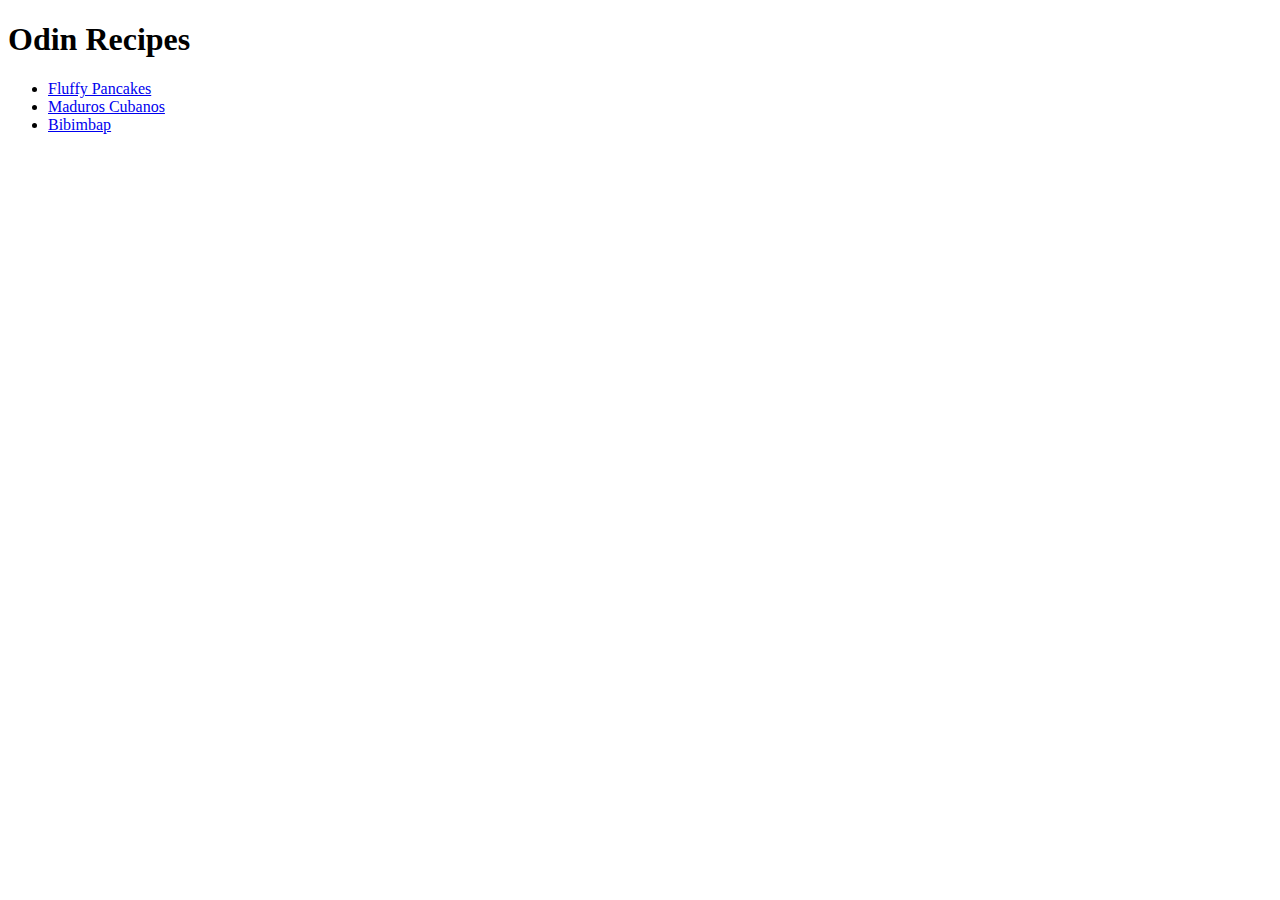
==== index.html @ d43cc16e "Add Recipe Book" ====
<!DOCTYPE html>
<html lang="en">
<head>
    <meta charset="UTF-8">
    <meta http-equiv="X-UA-Compatible" content="IE=edge">
    <meta name="viewport" content="width=>, initial-scale=1.0">
    <title>Recipe Book</title>
</head>
<body>
    <h1>Odin Recipes</h1>
    <ul>
        <li><a href="./recipes/pancakes.html">Fluffy Pancakes</a></li>
        <li><a href="./recipes/maduros.html">Maduros Cubanos</a></li>
        <li><a href="./recipes/bibimbap.html">Bibimbap</a></li>
    </ul>
    
</body>
</html>
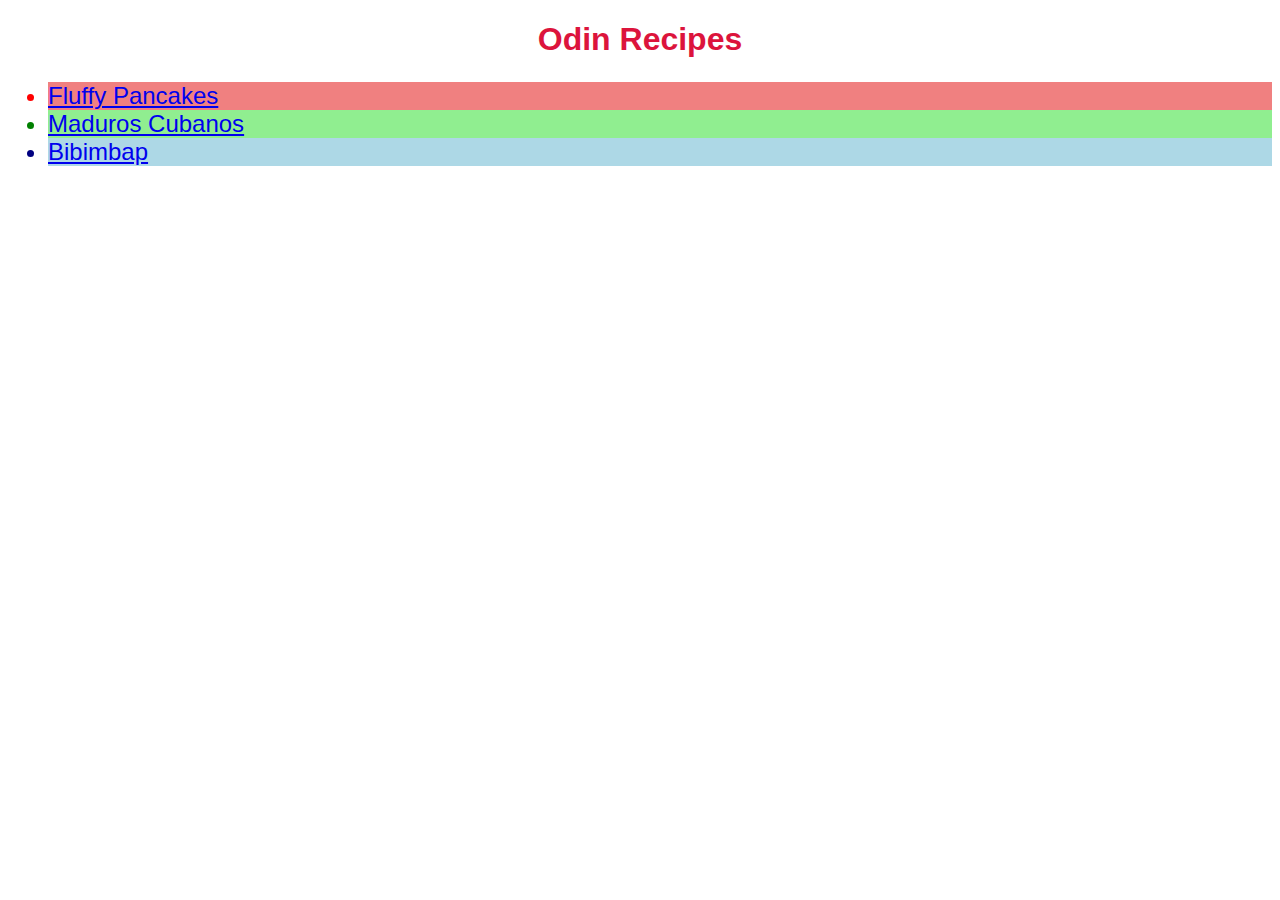
==== commit eeb07e23: "Add styles to recipe book" ====
--- a/index.html
+++ b/index.html
@@ -5,13 +5,14 @@
     <meta http-equiv="X-UA-Compatible" content="IE=edge">
     <meta name="viewport" content="width=>, initial-scale=1.0">
     <title>Recipe Book</title>
+    <link rel="Stylesheet" href="./styles.css">
 </head>
 <body>
     <h1>Odin Recipes</h1>
-    <ul>
-        <li><a href="./recipes/pancakes.html">Fluffy Pancakes</a></li>
-        <li><a href="./recipes/maduros.html">Maduros Cubanos</a></li>
-        <li><a href="./recipes/bibimbap.html">Bibimbap</a></li>
+    <ul class="recipes">
+        <li class="pancake"><a href="./recipes/pancakes.html">Fluffy Pancakes</a></li>
+        <li class="maduro"><a href="./recipes/maduros.html">Maduros Cubanos</a></li>
+        <li class="bibimbap"><a href="./recipes/bibimbap.html">Bibimbap</a></li>
     </ul>
     
 </body>
--- a/styles.css
+++ b/styles.css
@@ -0,0 +1,44 @@
+html {
+    font-family: Arial, Helvetica, sans-serif;
+}
+
+h1 {
+    text-align: center;
+    color: crimson;
+}
+
+.images {
+    display: block;
+    margin-left: auto;
+    margin-right: auto;
+}
+
+.recipes {
+    font-size: 24px;
+}
+
+.pancake {
+    color: red;
+    background-color: lightcoral;
+}
+
+.maduro {
+    color: green;
+    background-color: lightgreen;
+}
+
+.bibimbap {
+    color: navy;
+    background-color: lightblue;
+}
+
+.descriptions,
+.ingredients,
+.steps {
+    color: rgb(61, 121, 171);
+}
+
+.bibi-category {
+    color: rgb(202, 146, 77);
+    font-size: 14px;
+}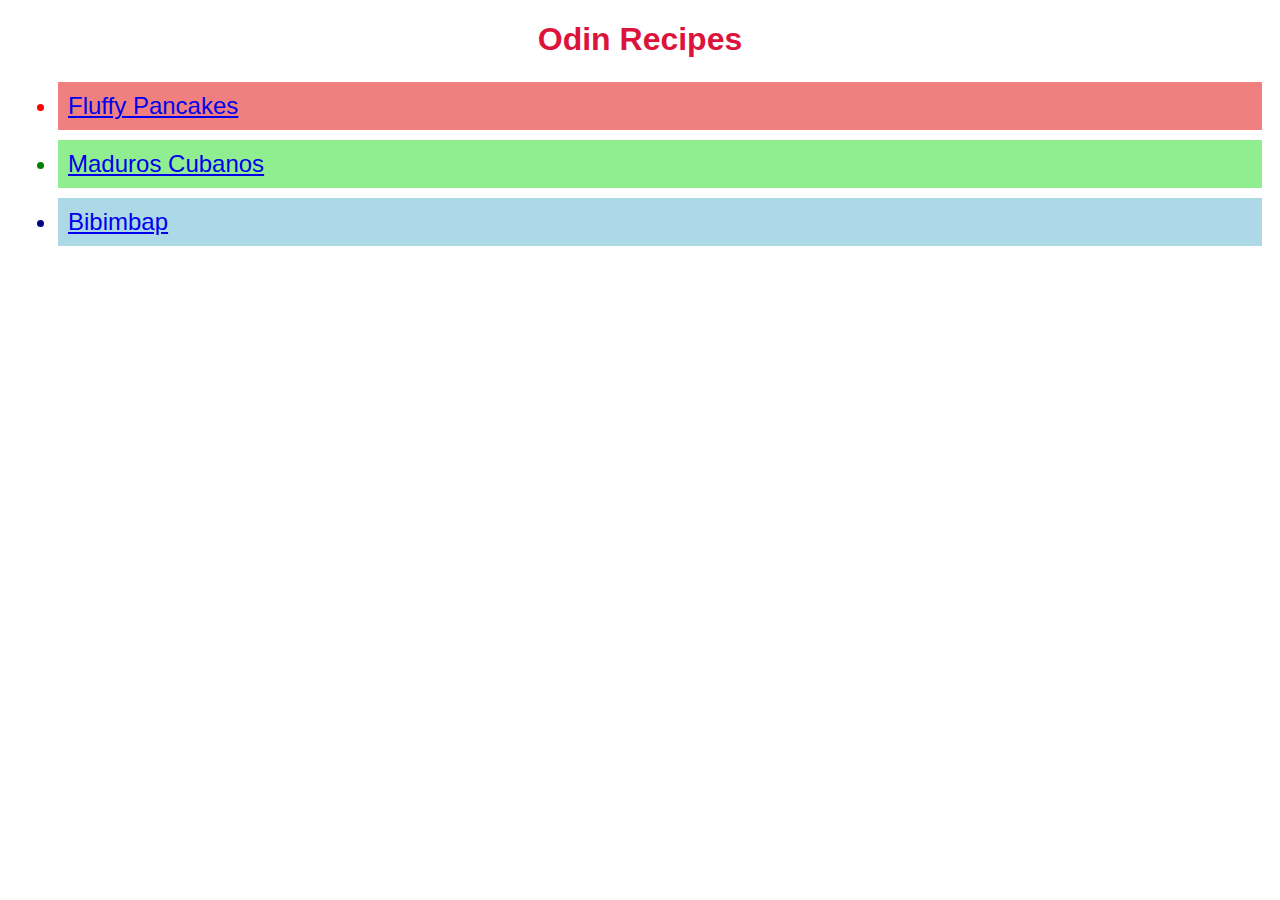
==== commit c2dbc34c: "Add padding to homepage" ====
--- a/index.html
+++ b/index.html
@@ -3,7 +3,7 @@
 <head>
     <meta charset="UTF-8">
     <meta http-equiv="X-UA-Compatible" content="IE=edge">
-    <meta name="viewport" content="width=>, initial-scale=1.0">
+    <meta name="viewport" content="width=device-width, initial-scale=1.0">
     <title>Recipe Book</title>
     <link rel="Stylesheet" href="./styles.css">
 </head>
--- a/styles.css
+++ b/styles.css
@@ -1,5 +1,6 @@
 html {
     font-family: Arial, Helvetica, sans-serif;
+    box-sizing: border-box;
 }
 
 h1 {
@@ -9,8 +10,7 @@
 
 .images {
     display: block;
-    margin-left: auto;
-    margin-right: auto;
+    margin: auto;
 }
 
 .recipes {
@@ -32,6 +32,13 @@
     background-color: lightblue;
 }
 
+.pancake,
+.maduro,
+.bibimbap {
+    padding: 10px;
+    margin: 10px;
+}
+
 .descriptions,
 .ingredients,
 .steps {
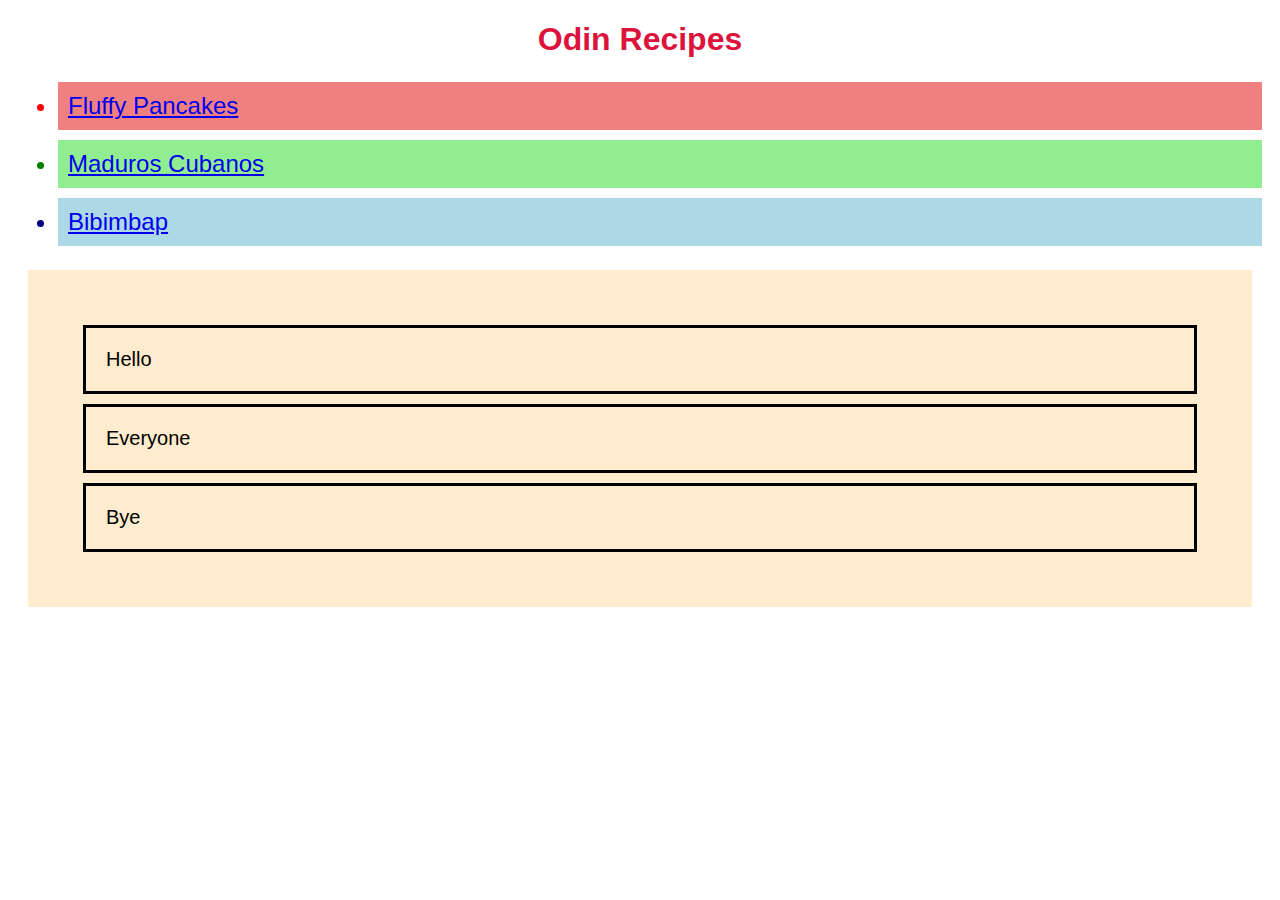
==== commit 8c39f918: "Test flexbox on homepage" ====
--- a/index.html
+++ b/index.html
@@ -14,6 +14,10 @@
         <li class="maduro"><a href="./recipes/maduros.html">Maduros Cubanos</a></li>
         <li class="bibimbap"><a href="./recipes/bibimbap.html">Bibimbap</a></li>
     </ul>
-    
+    <div class="test">
+        <div class="one">Hello</div>
+        <div class="two">Everyone</div>
+        <div class="three">Bye</div>
+    </div>
 </body>
 </html>--- a/styles.css
+++ b/styles.css
@@ -48,4 +48,22 @@
 .bibi-category {
     color: rgb(202, 146, 77);
     font-size: 14px;
+}
+
+.test {
+    background-color:blanchedalmond;
+    padding: 50px;
+    font-size: 20px;
+    margin: 20px;
+    display: flex;
+    flex-direction: column;
+}
+
+.one,
+.two,
+.three {
+    padding: 20px;
+    border: solid black;
+    flex: auto;
+    margin: 5px;
 }